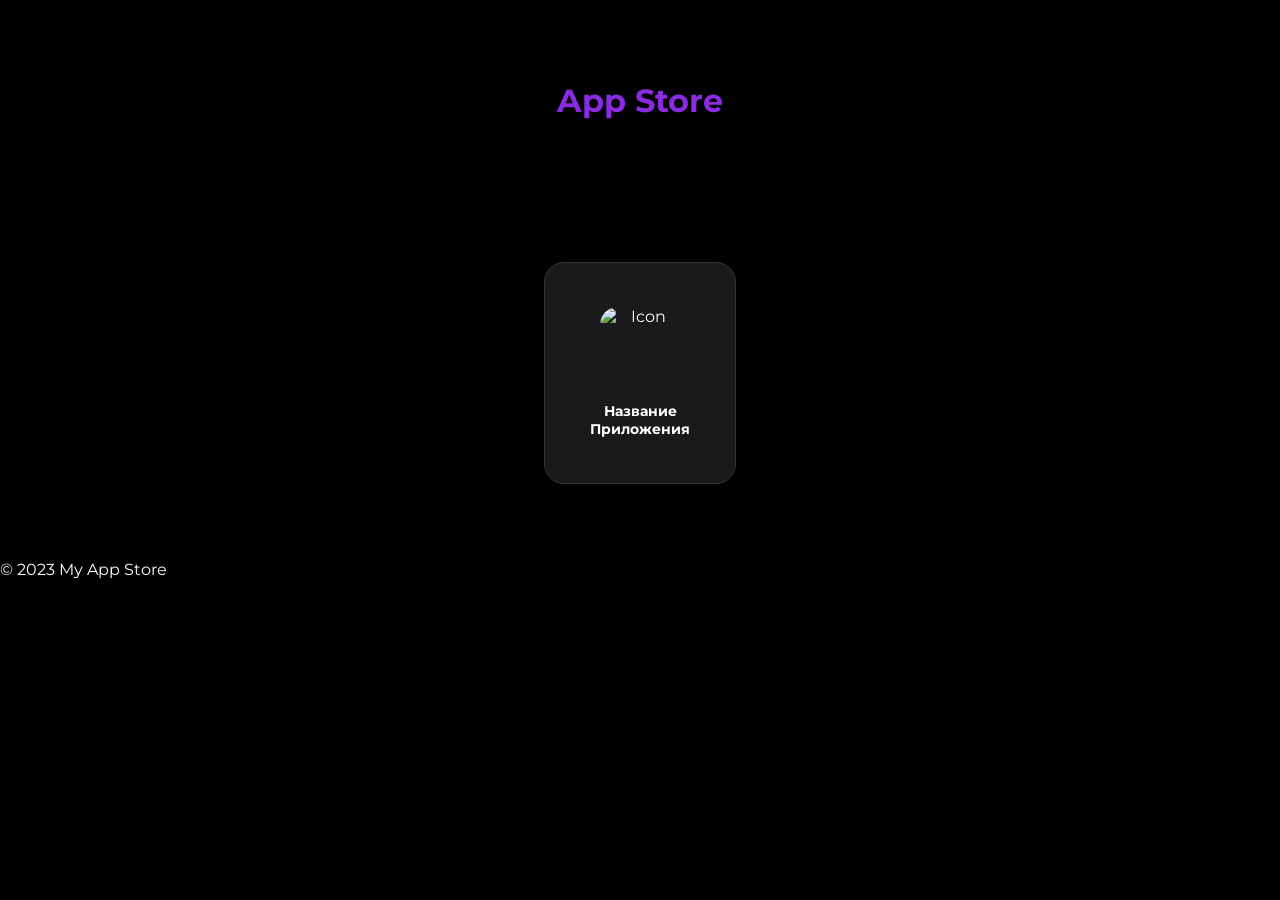
==== store/index.html @ 28cd38d9 "Create index.html" ====
<!DOCTYPE html>
<html lang="ru">
<head>
    <meta charset="UTF-8">
    <meta name="viewport" content="width=device-width, initial-scale=1.0">
    <title>My App Store</title>
    <link href="https://fonts.googleapis.com/css2?family=Montserrat:wght@400;700&display=swap" rel="stylesheet">
    <style>
        /* ВАШ СТИЛЬ */
        body {
            font-family: 'Montserrat', sans-serif;
            background-color: #000000;
            color: #ffffff;
            margin: 0;
            padding: 0;
            transition: background 0.5s ease-in-out;
        }
        .container {
            width: 80%;
            margin: auto;
            text-align: center;
            opacity: 0;
            transform: translateY(20px);
            animation: fadeIn 1s forwards;
        }
        @keyframes fadeIn {
            to { opacity: 1; transform: translateY(0); }
        }
        header {
            background-color: #000000;
            padding: 60px 0;
            display: flex;
            align-items: center;
            justify-content: center;
        }
        h1, h2 {
            color: #8a2be2;
            font-weight: bold;
            transition: color 0.3s ease-in-out, transform 0.3s ease-in-out;
        }
        h1:hover, h2:hover {
            color: #a347ff;
            transform: scale(1.05);
        }
        .section {
            padding: 60px 0;
            display: flex;
            justify-content: center;
            animation: fadeIn 1s forwards 1s;
        }

        /* СТИЛЬ КАРТОЧКИ ПРИЛОЖЕНИЯ */
        .app-card {
            background-color: #1a1a1a;
            width: 150px;
            height: 180px;
            border-radius: 20px;
            padding: 20px;
            text-decoration: none;
            color: white;
            display: flex;
            flex-direction: column;
            align-items: center;
            justify-content: center;
            transition: transform 0.3s ease, background 0.3s ease;
            border: 1px solid #333;
        }
        .app-card:hover {
            transform: scale(1.05);
            background-color: #252525;
            border-color: #8a2be2;
        }
        .app-card img {
            width: 80px;
            height: 80px;
            border-radius: 18px;
            margin-bottom: 15px;
            object-fit: cover;
        }
        .app-card span {
            font-weight: bold;
            font-size: 14px;
            text-align: center;
        }
    </style>
</head>
<body>

<header>
    <h1>App Store</h1>
</header>

<div class="container">
    <div class="section">
        <!-- БЛОК ПРИЛОЖЕНИЯ -->
        <a href="app.html" class="app-card">
            <img src="https://via.placeholder.com/80" alt="Icon"> <!-- ЗАМЕНИТЬ ПУТЬ К ИКОНКЕ -->
            <span>Название Приложения</span> <!-- ЗАМЕНИТЬ НАЗВАНИЕ -->
        </a>
    </div>
</div>

<footer>
    <p>&copy; 2023 My App Store</p>
</footer>

</body>
</html>
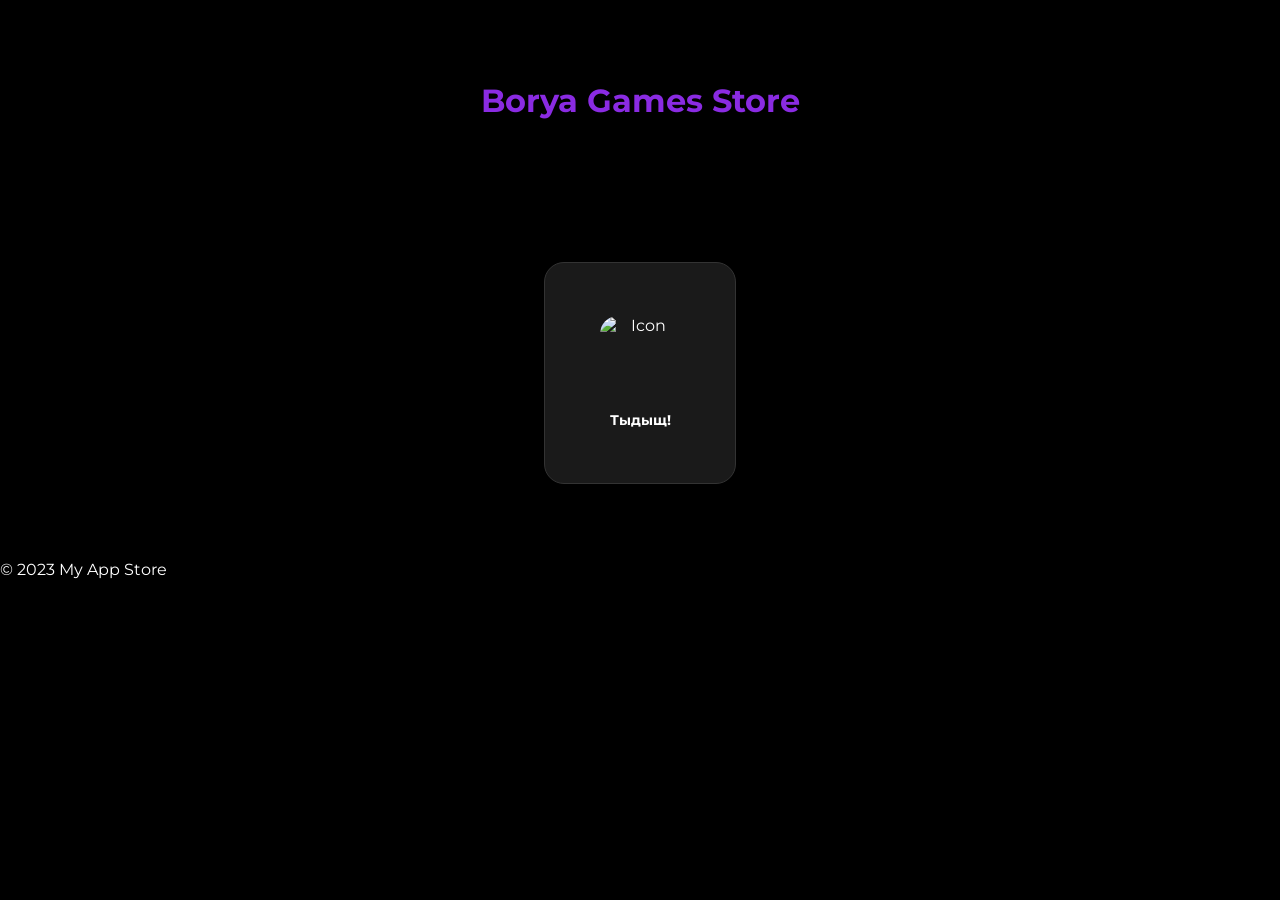
==== commit b9af013e: "Update index.html" ====
--- a/store/index.html
+++ b/store/index.html
@@ -3,7 +3,7 @@
 <head>
     <meta charset="UTF-8">
     <meta name="viewport" content="width=device-width, initial-scale=1.0">
-    <title>My App Store</title>
+    <title>Borya Games Store</title>
     <link href="https://fonts.googleapis.com/css2?family=Montserrat:wght@400;700&display=swap" rel="stylesheet">
     <style>
         /* ВАШ СТИЛЬ */
@@ -87,15 +87,15 @@
 <body>
 
 <header>
-    <h1>App Store</h1>
+    <h1>Borya Games Store</h1>
 </header>
 
 <div class="container">
     <div class="section">
         <!-- БЛОК ПРИЛОЖЕНИЯ -->
         <a href="app.html" class="app-card">
-            <img src="https://via.placeholder.com/80" alt="Icon"> <!-- ЗАМЕНИТЬ ПУТЬ К ИКОНКЕ -->
-            <span>Название Приложения</span> <!-- ЗАМЕНИТЬ НАЗВАНИЕ -->
+            <img src="store/тыдыщ/512TYD.png" alt="Icon"> <!-- ЗАМЕНИТЬ ПУТЬ К ИКОНКЕ -->
+            <span>Тыдыщ!</span> <!-- ЗАМЕНИТЬ НАЗВАНИЕ -->
         </a>
     </div>
 </div>
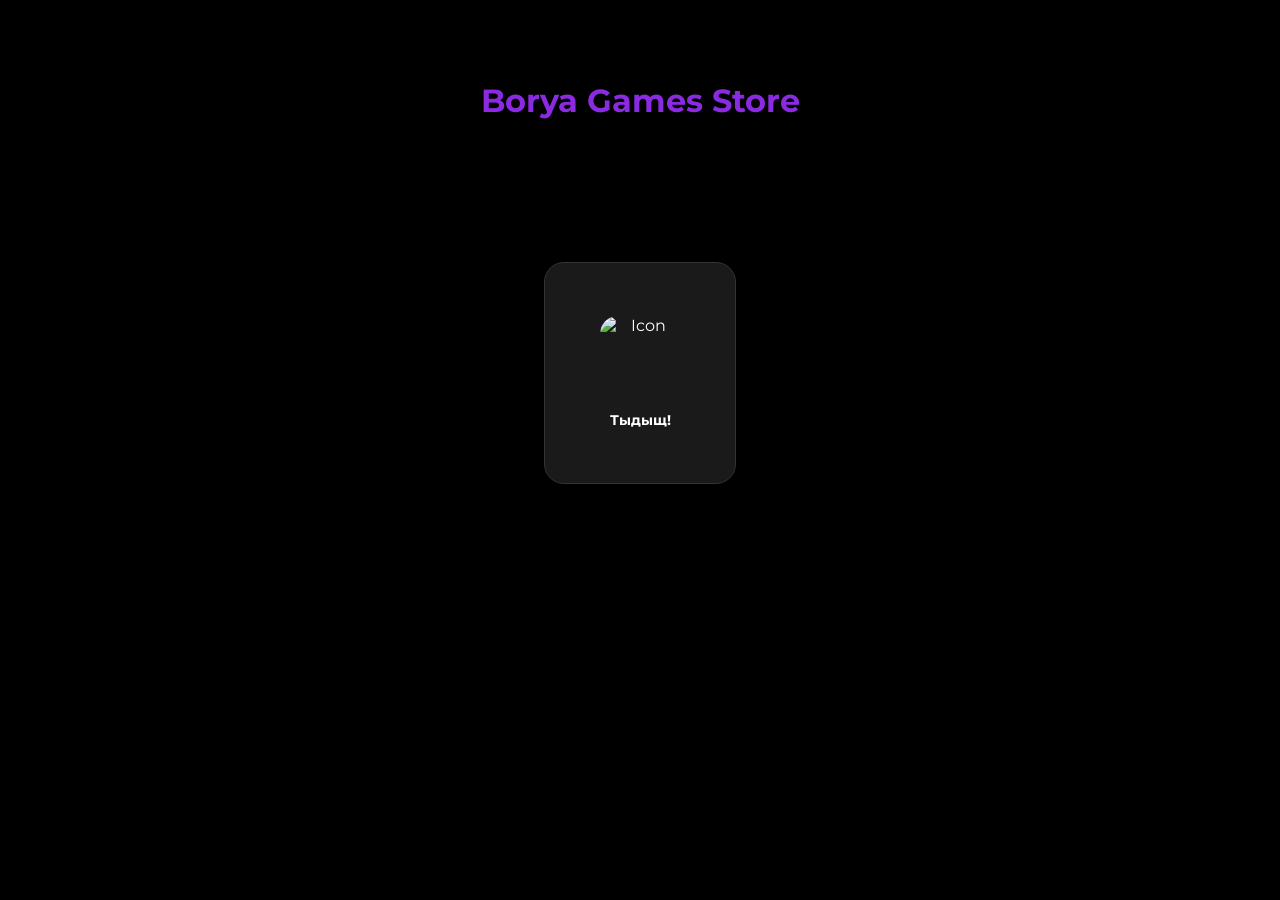
==== commit a58cf9a8: "Update index.html" ====
--- a/store/index.html
+++ b/store/index.html
@@ -93,16 +93,14 @@
 <div class="container">
     <div class="section">
         <!-- БЛОК ПРИЛОЖЕНИЯ -->
-        <a href="app.html" class="app-card">
-            <img src="store/тыдыщ/512TYD.png" alt="Icon"> <!-- ЗАМЕНИТЬ ПУТЬ К ИКОНКЕ -->
+        <a href="http://boryagames.ru/store/тыдыщ" class="app-card">
+            <img src="http://boryagames.ru/store/тыдыщ/512TYD.png" alt="Icon"> <!-- ЗАМЕНИТЬ ПУТЬ К ИКОНКЕ -->
             <span>Тыдыщ!</span> <!-- ЗАМЕНИТЬ НАЗВАНИЕ -->
         </a>
     </div>
 </div>
 
-<footer>
-    <p>&copy; 2023 My App Store</p>
-</footer>
+
 
 </body>
 </html>
